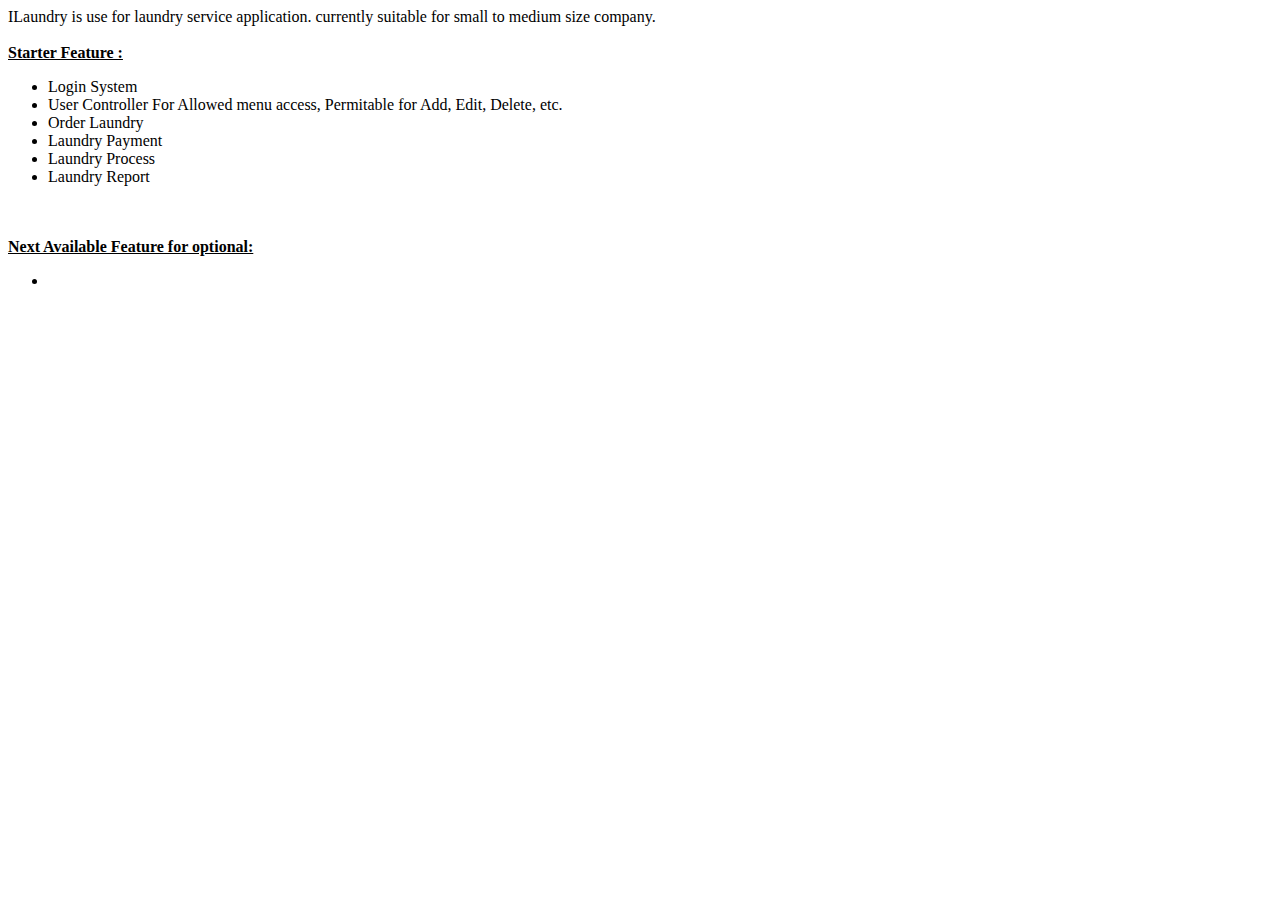
==== ilaundry.html @ cbbcd095 "Add ILaundry pages" ====
<!DOCTYPE html>
<html>
<head>
	<title>ILaundry</title>
</head>
<body>
ILaundry is use for laundry service application. currently suitable for small to medium size company.<br><br>

<b><u>Starter Feature :</u></b>
<ul>
	<li>Login System
	<li>User Controller For Allowed menu access, Permitable for Add, Edit, Delete, etc.
	<li>Order Laundry
	<li>Laundry Payment
	<li>Laundry Process
	<li>Laundry Report
</ul>
<br><br>
<b><u>Next Available Feature for optional:</u></b>
<ul>
	<li></li>
</ul>
</body>
</html>
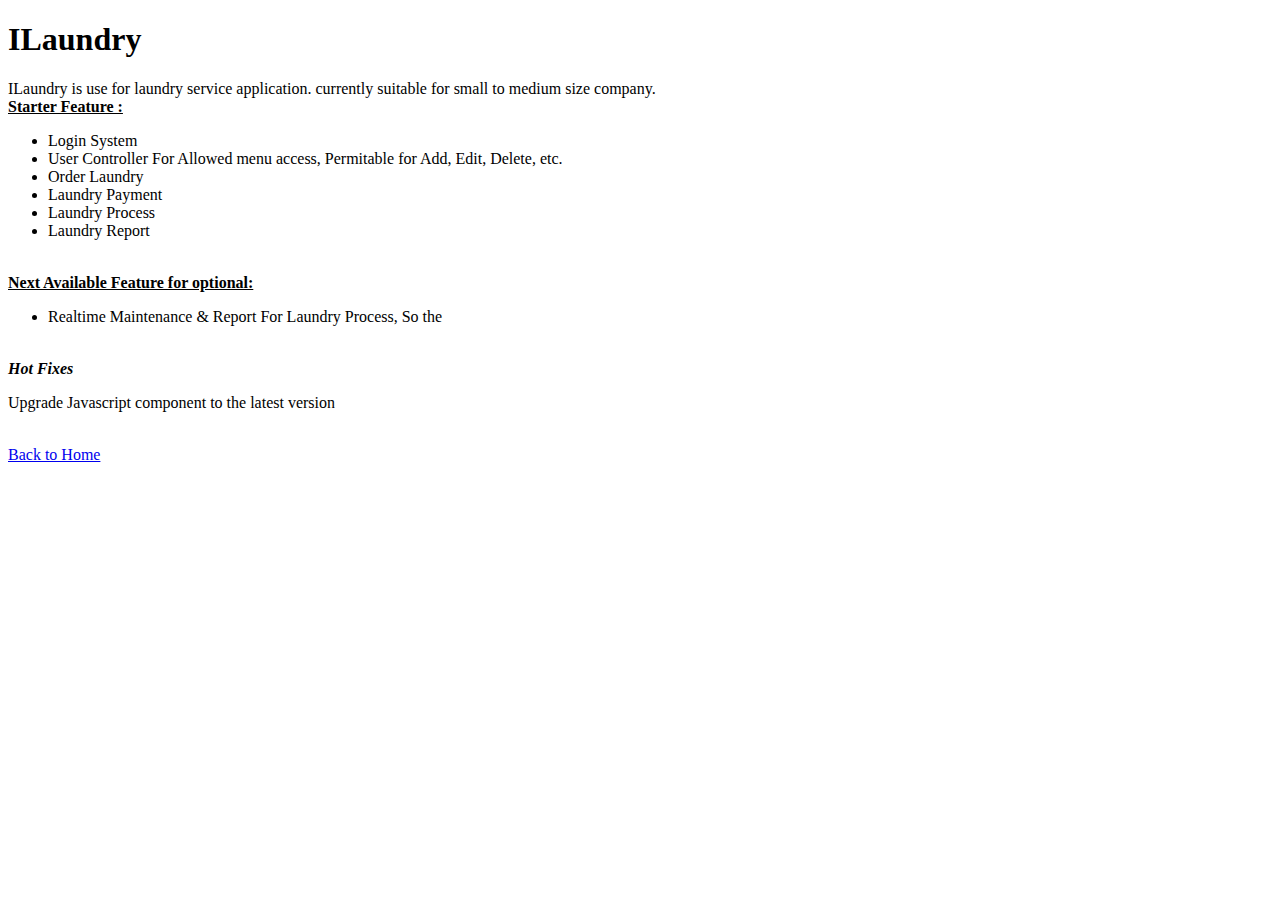
==== commit d1109f8d: "update style bootstrap" ====
--- a/ilaundry.html
+++ b/ilaundry.html
@@ -1,24 +1,37 @@
 <!DOCTYPE html>
 <html>
 <head>
+	<style type="text/css" src="assets/bootstrap.min.css"></style>
 	<title>ILaundry</title>
+	<div class="page-header">
+		<h1>ILaundry</h1>
+	</div>	
 </head>
 <body>
-ILaundry is use for laundry service application. currently suitable for small to medium size company.<br><br>
+<div class="container">
+	ILaundry is use for laundry service application. currently suitable for small to medium size company.<br>
 
-<b><u>Starter Feature :</u></b>
-<ul>
-	<li>Login System
-	<li>User Controller For Allowed menu access, Permitable for Add, Edit, Delete, etc.
-	<li>Order Laundry
-	<li>Laundry Payment
-	<li>Laundry Process
-	<li>Laundry Report
-</ul>
-<br><br>
-<b><u>Next Available Feature for optional:</u></b>
-<ul>
-	<li></li>
-</ul>
+	<b><u>Starter Feature :</u></b>
+	<ul>
+		<li>Login System
+		<li>User Controller For Allowed menu access, Permitable for Add, Edit, Delete, etc.
+		<li>Order Laundry
+		<li>Laundry Payment
+		<li>Laundry Process
+		<li>Laundry Report
+	</ul>
+	<br>
+	<b><u>Next Available Feature for optional:</u></b>
+	<ul>
+		<li>
+		Realtime Maintenance & Report For Laundry Process, So the
+		</li>
+	</ul>
+	<br>
+	<b><i>Hot Fixes</i></b><br>
+	<p>Upgrade Javascript component to the latest version</p>
+	<br>
+	<a href="index.html">Back to Home</a>
+</div>
 </body>
 </html>